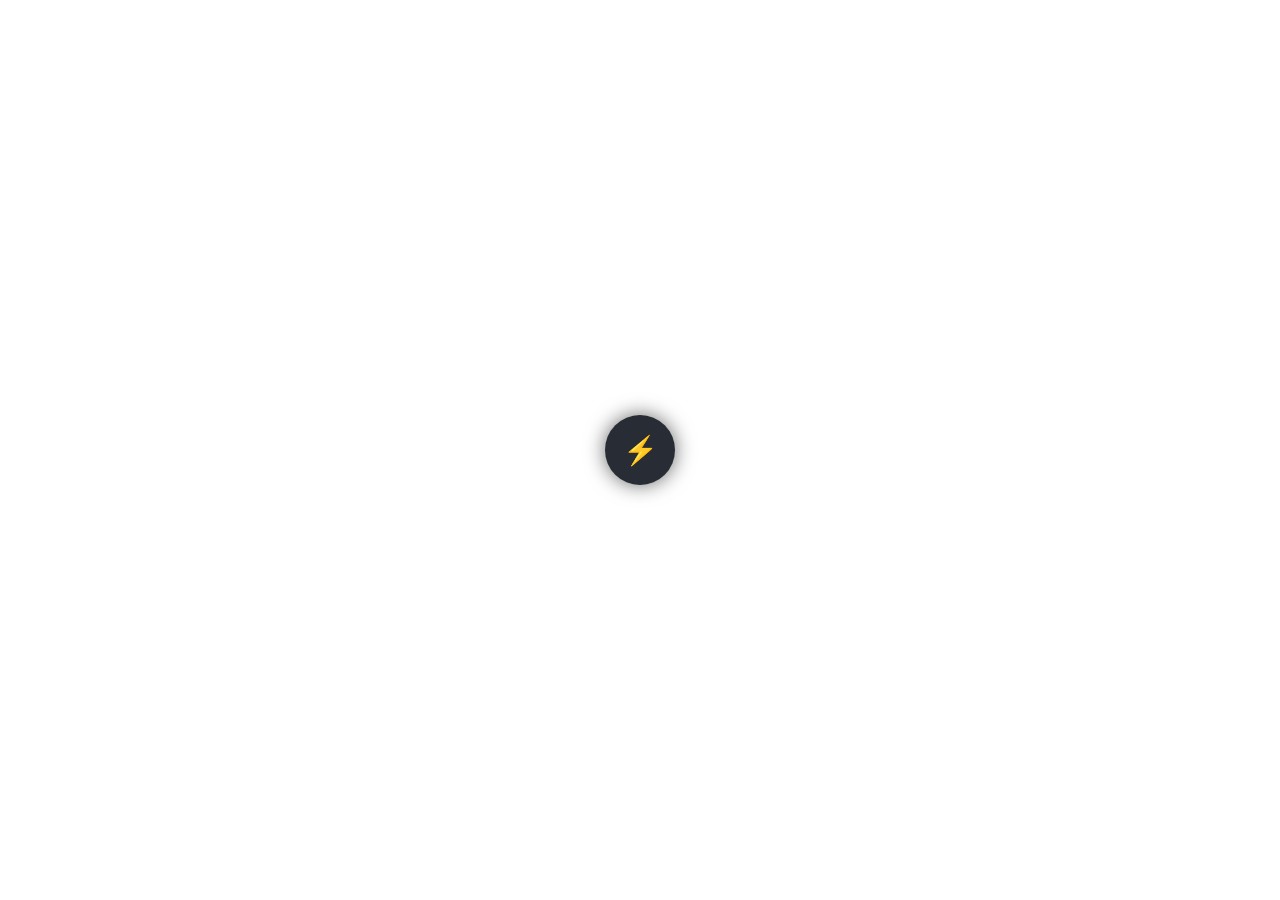
==== index.html @ 7b445162 "initial" ====
<!DOCTYPE html>
<html>
<head>
  <meta charset="UTF-8">
  <title>Widget</title>
  <link rel="stylesheet" href="assets/style.css">
</head>
<body>

<div class="container">

  <!-- TOOL SCREEN -->
  <div class="screen" id="screen">
    <button class="back-btn" id="backBtn">← Back</button>
    <div class="screen-content" id="screenContent"></div>
  </div>

  <!-- RADIAL MENU -->
  <div class="menu" id="menu">
    <div class="icon" data-tool="QR Reader">📷</div>
    <div class="icon" data-tool="QR Maker">📝</div>
    <div class="icon" data-tool="Translator">🌐</div>
    <div class="icon" data-tool="Tasks">✅</div>
    <div class="icon" data-tool="Keyboard">⌨️</div>
    <div class="icon" data-tool="Timer">⏱️</div>
  </div>

  <!-- WIDGET -->
  <div class="widget" id="widget">⚡</div>

</div>

<script src="renderer.js"></script>
</body>
</html>
---- assets/style.css ----
html, body {
  margin: 0;
  padding: 0;
  width: 100%;
  height: 100%;
  overflow: hidden;
  background: transparent;
  font-family: sans-serif;
}

.container {
  position: relative;
  width: 100%;
  height: 100%;
}

/* Smaller bottom-right widget */
.widget {
  position: absolute;
  top: 50%;
  left: 50%;
  transform: translate(-50%, -50%);
  bottom: 20px;
  right: 20px;

  width: 70px;
  height: 70px;
  border-radius: 50%;
  background: #282c34;
  color: white;
  display: flex;
  align-items: center;
  justify-content: center;
  font-size: 28px;
  cursor: pointer;
  box-shadow: 0 0 20px rgba(0,0,0,0.6);
  z-index: 10;
}

/* Radial Menu */
.menu {
  position: absolute;
  top: 50%;
  left: 50%;
  width: 220px;
  height: 220px;
  transform: translate(-50%, -50%);
  pointer-events: none;
}

.icon {
  position: absolute;
  width: 45px;
  height: 45px;
  border-radius: 50%;
  background: #3a3f4b;
  display: flex;
  align-items: center;
  justify-content: center;
  font-size: 18px;
  cursor: pointer;
  transition: 0.3s ease;
  opacity: 0;
  transform: scale(0);
  pointer-events: auto;
}

.menu.show .icon {
  opacity: 1;
  transform: scale(1);
}

/* Position icons in circle */
.menu .icon:nth-child(1) { top: 0%; left: 50%; transform: translate(-50%, 0); }
.menu .icon:nth-child(2) { top: 25%; left: 85%; transform: translate(-50%, -50%); }
.menu .icon:nth-child(3) { top: 75%; left: 85%; transform: translate(-50%, -50%); }
.menu .icon:nth-child(4) { top: 100%; left: 50%; transform: translate(-50%, -100%); }
.menu .icon:nth-child(5) { top: 75%; left: 15%; transform: translate(-50%, -50%); }
.menu .icon:nth-child(6) { top: 25%; left: 15%; transform: translate(-50%, -50%); }

.icon:hover {
  background: #61dafb;
  transform: scale(1.2);
}

/* TOOL SCREEN */
.screen {
  position: absolute;
  bottom: 0;
  right: 0;
  width: 260px;
  height: 260px;
  background: rgba(40,44,52,0.95);
  backdrop-filter: blur(10px);
  border-radius: 20px;
  padding: 15px;
  display: none;
  flex-direction: column;
  color: white;
}

.screen.show {
  display: flex;
}

.back-btn {
  background: none;
  border: none;
  color: white;
  font-size: 16px;
  cursor: pointer;
  align-self: flex-start;
}

.screen-content {
  margin-top: 15px;
  flex: 1;
  overflow: auto;
}
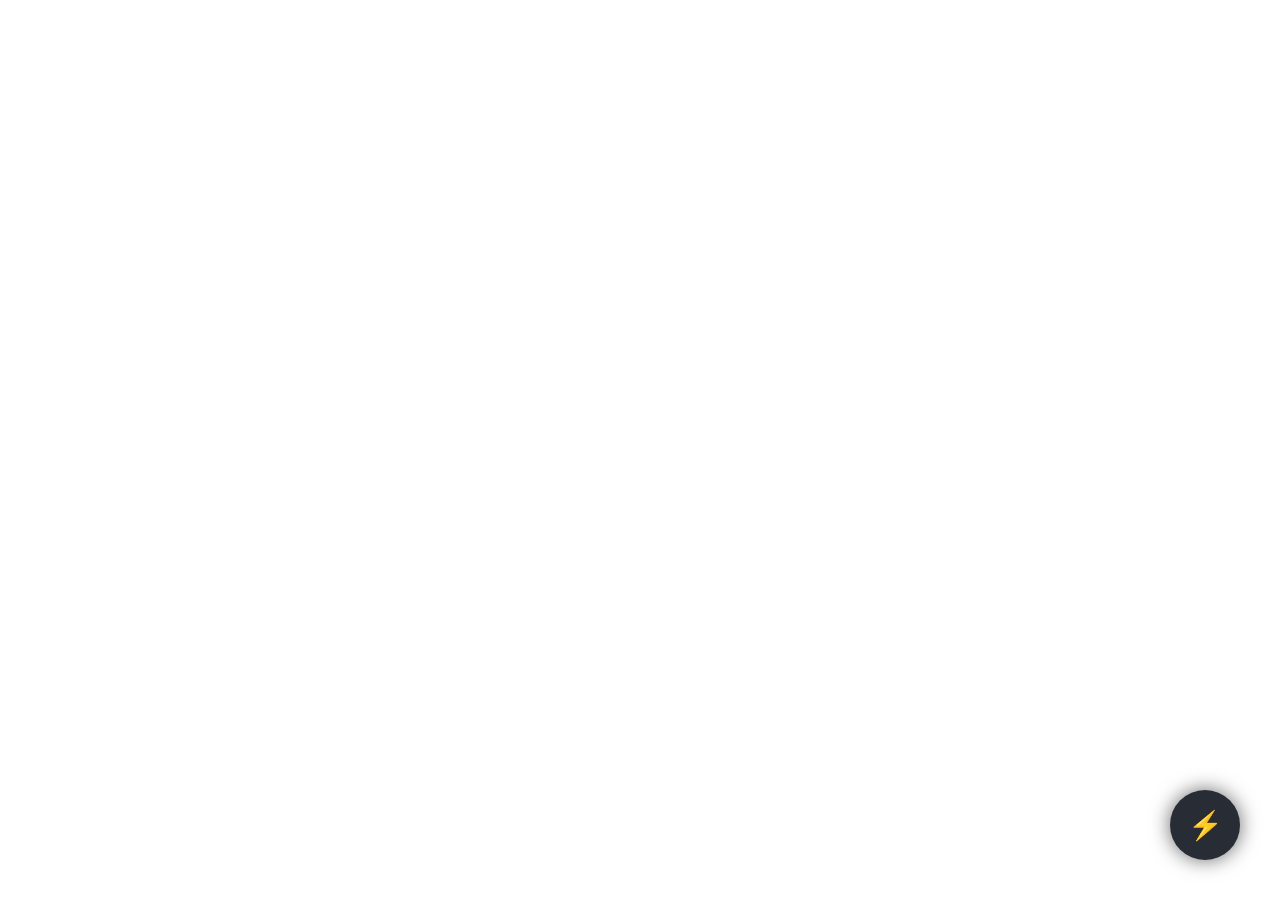
==== commit f4656bdb: "keyboard and qr reader added" ====
--- a/index.html
+++ b/index.html
@@ -21,8 +21,8 @@
     <div class="icon" data-tool="QR Maker">📝</div>
     <div class="icon" data-tool="Translator">🌐</div>
     <div class="icon" data-tool="Tasks">✅</div>
+    <div class="icon" data-tool="Timer">⏱️</div>
     <div class="icon" data-tool="Keyboard">⌨️</div>
-    <div class="icon" data-tool="Timer">⏱️</div>
   </div>
 
   <!-- WIDGET -->
@@ -32,4 +32,4 @@
 
 <script src="renderer.js"></script>
 </body>
-</html>+</html>
--- a/assets/style.css
+++ b/assets/style.css
@@ -14,15 +14,11 @@
   height: 100%;
 }
 
-/* Smaller bottom-right widget */
+/* Widget bottom-right */
 .widget {
   position: absolute;
-  top: 50%;
-  left: 50%;
-  transform: translate(-50%, -50%);
-  bottom: 20px;
-  right: 20px;
-
+  bottom: 40px;
+  right: 40px;
   width: 70px;
   height: 70px;
   border-radius: 50%;
@@ -35,21 +31,27 @@
   cursor: pointer;
   box-shadow: 0 0 20px rgba(0,0,0,0.6);
   z-index: 10;
+  transition: all 0.4s ease; /* smooth slide */
 }
 
-/* Radial Menu */
+/* Hidden (magnetized) state: half off-screen */
+.widget.hidden {
+  right: -35px; /* half hidden */
+}
+
+/* Menu as a vertical column above the widget */
 .menu {
   position: absolute;
-  top: 50%;
-  left: 50%;
-  width: 220px;
-  height: 220px;
-  transform: translate(-50%, -50%);
+  bottom: 120px;   /* place directly above widget */
+  right: 40px;     /* align horizontally with widget */
+  display: flex;
+  flex-direction: column;
+  align-items: center; /* center icons horizontally */
+  gap: 10px;       /* spacing between icons */
   pointer-events: none;
 }
 
 .icon {
-  position: absolute;
   width: 45px;
   height: 45px;
   border-radius: 50%;
@@ -70,38 +72,50 @@
   transform: scale(1);
 }
 
-/* Position icons in circle */
-.menu .icon:nth-child(1) { top: 0%; left: 50%; transform: translate(-50%, 0); }
-.menu .icon:nth-child(2) { top: 25%; left: 85%; transform: translate(-50%, -50%); }
-.menu .icon:nth-child(3) { top: 75%; left: 85%; transform: translate(-50%, -50%); }
-.menu .icon:nth-child(4) { top: 100%; left: 50%; transform: translate(-50%, -100%); }
-.menu .icon:nth-child(5) { top: 75%; left: 15%; transform: translate(-50%, -50%); }
-.menu .icon:nth-child(6) { top: 25%; left: 15%; transform: translate(-50%, -50%); }
+
 
 .icon:hover {
   background: #61dafb;
   transform: scale(1.2);
 }
 
-/* TOOL SCREEN */
+/* Tool Screen */
 .screen {
   position: absolute;
   bottom: 0;
   right: 0;
-  width: 260px;
-  height: 260px;
+  width: 90%;
+  height: 90%;
+  max-width: 600px;
+  max-height: 600px;
   background: rgba(40,44,52,0.95);
   backdrop-filter: blur(10px);
   border-radius: 20px;
-  padding: 15px;
+  padding: 20px;
   display: none;
   flex-direction: column;
   color: white;
+  box-sizing: border-box;
+  overflow: hidden;   /* ✅ no scrollbars */
 }
+
+.screen-content {
+  margin-top: 15px;
+  flex: 1;
+  overflow: hidden;   /* ✅ no scrollbars */
+}
+
 
 .screen.show {
   display: flex;
+  animation: fadeIn 0.3s ease; /* smooth appearance */
 }
+
+@keyframes fadeIn {
+  from { opacity: 0; transform: scale(0.95); }
+  to { opacity: 1; transform: scale(1); }
+}
+
 
 .back-btn {
   background: none;
@@ -111,9 +125,55 @@
   cursor: pointer;
   align-self: flex-start;
 }
+.tool-container {
+  display: flex;
+  flex-direction: column;
+  gap: 8px;
+  height: 100%;
+  box-sizing: border-box;
+}
 
-.screen-content {
-  margin-top: 15px;
-  flex: 1;
-  overflow: auto;
+.tool-container textarea {
+  flex: 1;                /* ✅ textarea grows to fill space */
+  width: 100%;
+  resize: none;           /* no manual resize */
+  font-size: 14px;
+  padding: 8px;
+  border-radius: 6px;
+  border: 1px solid #444;
+  background: #111;
+  color: #fff;
+}
+
+.tool-container button {
+  align-self: flex-start; /* keep buttons left aligned */
+  background: #61dafb;
+  border: none;
+  border-radius: 4px;
+  padding: 6px 12px;      /* ✅ smaller buttons */
+  font-size: 14px;
+  font-weight: bold;
+  color: #000;
+  cursor: pointer;
+  transition: background 0.3s ease;
+}
+
+.tool-container button:hover {
+  background: #21a1f1;
+}
+
+.file-btn {
+  display: inline-block;
+  background: #61dafb;
+  color: #000;
+  padding: 8px 14px;
+  border-radius: 6px;
+  font-size: 14px;
+  font-weight: bold;
+  cursor: pointer;
+  transition: background 0.3s ease;
+}
+
+.file-btn:hover {
+  background: #21a1f1;
 }
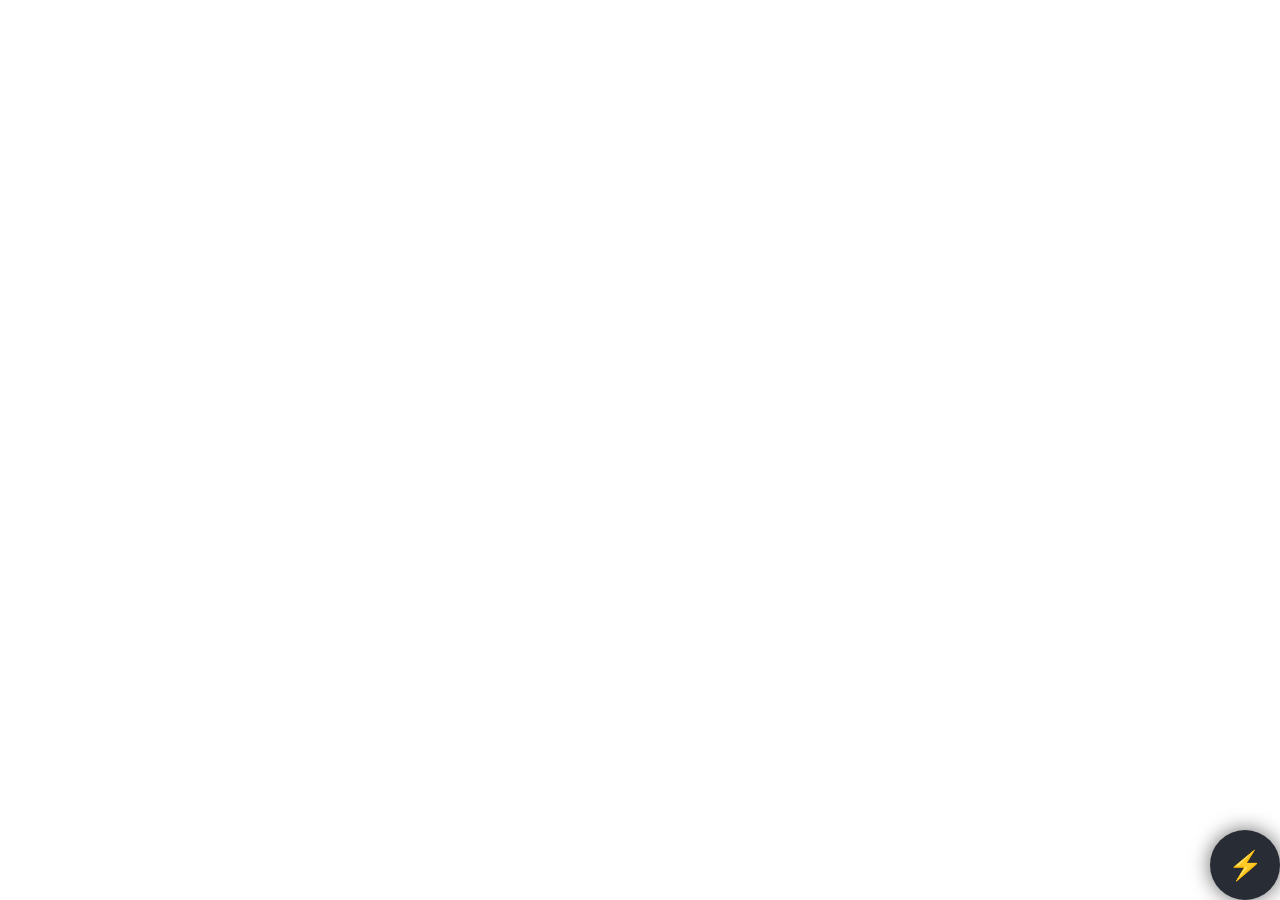
==== commit 3ee0427f: "notes" ====
--- a/index.html
+++ b/index.html
@@ -18,15 +18,17 @@
   <!-- RADIAL MENU -->
   <div class="menu" id="menu">
     <div class="icon" data-tool="QR Reader">📷</div>
-    <div class="icon" data-tool="QR Maker">📝</div>
-    <div class="icon" data-tool="Translator">🌐</div>
+    <div class="icon" data-tool="QR Maker">⛶</div>
+    <div class="icon" data-tool="Notes">📋</div>
     <div class="icon" data-tool="Tasks">✅</div>
     <div class="icon" data-tool="Timer">⏱️</div>
     <div class="icon" data-tool="Keyboard">⌨️</div>
   </div>
 
   <!-- WIDGET -->
-  <div class="widget" id="widget">⚡</div>
+<div class="widget" id="widget"><span>⚡</span></div>
+<div class="widget-bubble" id="widgetBubble"></div>
+
 
 </div>
 
--- a/assets/style.css
+++ b/assets/style.css
@@ -14,11 +14,11 @@
   height: 100%;
 }
 
-/* Widget bottom-right */
+/* Widget bottom-right (BrowserWindow is resized per mode) */
 .widget {
   position: absolute;
-  bottom: 40px;
-  right: 40px;
+  bottom: 0;
+  right: 0;
   width: 70px;
   height: 70px;
   border-radius: 50%;
@@ -33,17 +33,15 @@
   z-index: 10;
   transition: all 0.4s ease; /* smooth slide */
 }
-
-/* Hidden (magnetized) state: half off-screen */
 .widget.hidden {
-  right: -35px; /* half hidden */
+  right: 0;
 }
 
 /* Menu as a vertical column above the widget */
 .menu {
   position: absolute;
-  bottom: 120px;   /* place directly above widget */
-  right: 40px;     /* align horizontally with widget */
+  bottom: 80px;   /* directly above widget */
+  right: 12px;    /* center 45px icons over 70px widget */
   display: flex;
   flex-direction: column;
   align-items: center; /* center icons horizontally */
@@ -84,10 +82,8 @@
   position: absolute;
   bottom: 0;
   right: 0;
-  width: 90%;
-  height: 90%;
-  max-width: 600px;
-  max-height: 600px;
+  width: 100%;
+  height: 100%;
   background: rgba(40,44,52,0.95);
   backdrop-filter: blur(10px);
   border-radius: 20px;
@@ -176,4 +172,76 @@
 
 .file-btn:hover {
   background: #21a1f1;
-}+}
+
+ .drop-zone {
+      border: 2px dashed #61dafb;
+      border-radius: 8px;
+      padding: 20px;
+      text-align: center;
+      color: #aaa;
+      cursor: pointer;
+      transition: background 0.3s ease;
+    }
+    .drop-zone.dragover {
+      background: rgba(97,218,251,0.1);
+      color: #61dafb;
+    }
+    #qrResult {
+      margin-top: 15px;
+      background: #222;
+      color: #fff;
+      padding: 10px;
+      border-radius: 6px;
+      min-height: 40px;
+    }
+    .notification {
+      position: fixed;
+      bottom: 20px;
+      right: 20px;
+      background: #61dafb;
+      color: #000;
+      padding: 10px 15px;
+      border-radius: 6px;
+      font-size: 14px;
+      font-weight: bold;
+      opacity: 0;
+      transition: opacity 0.3s ease;
+      pointer-events: none;
+    }
+    .notification.show {
+      opacity: 1;
+    }
+    .widget-bubble {
+  position: absolute;
+  bottom: 100px;   /* above the circle */
+  right: 0;
+  max-width: 220px;
+  background: #61dafb;
+  color: #000;
+  padding: 10px 14px;
+  border-radius: 12px;
+  font-size: 14px;
+  font-weight: bold;
+  opacity: 0;
+  transition: opacity 0.3s ease, transform 0.3s ease;
+  transform: translateY(10px);
+  pointer-events: none;
+  box-shadow: 0 4px 12px rgba(0,0,0,0.3);
+  z-index: 9999;
+}
+
+.widget-bubble::after {
+  content: "";
+  position: absolute;
+  bottom: -8px;
+  right: 20px;
+  border-width: 8px;
+  border-style: solid;
+  border-color: #61dafb transparent transparent transparent;
+}
+
+.widget-bubble.show {
+  opacity: 1;
+  transform: translateY(0);
+}
